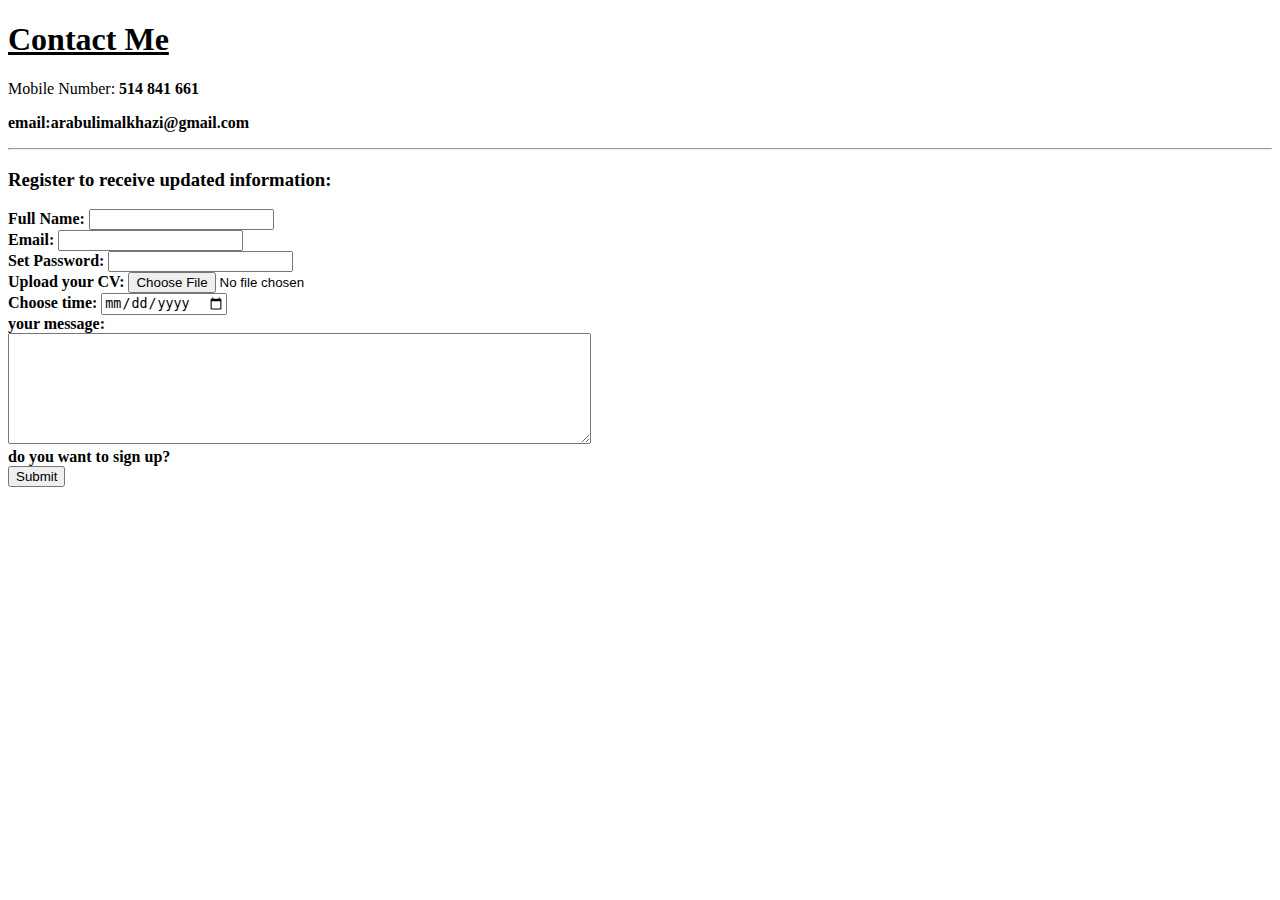
==== contactme.html @ 77a85526 "Add files via upload" ====
<!DOCTYPE html>
<html lang="en" dir="ltr">

<head>
  <meta charset="utf-8">
  <title>Malkhaz arabuli's contact details </title>
</head>

<body>
  <h1>
    <u>Contact Me</u>
  </h1>


  <p>Mobile Number: <b> 514 841 661 <b> </p>
  <p>email:arabulimalkhazi@gmail.com</p>

  <hr>

  <h3>Register to receive updated information:</h3>

  <form action="mailto:arabulimalkhazi@gmail.com" method="post" enctype="text/plain">
    <label>Full Name:</label>
    <input type="text" name="Full Name" value="">
    <br>
    <label>Email:</label>
    <input type="email" name="Email" value="">
    <br>
    <label>Set Password:</label>
    <input type="password" name="Set password" value="">
    <br>
    <label>Upload your CV:</label>
    <input type="file" name="Upload your CV:" value=""> <!-- file input-ი ნიშნავს რაიმის ატვირთვას, მაგალიტად ფაილის -->
    <br>
    <label>Choose time:</label>
    <input type="date" name="Choose time" value="">
    <br>
    <label>your message:</label> <br>
    <textarea name="your message:" rows="7" cols="70"></textarea>
    <br>
    <label>do you want to sign up?</label>
    <sinput type="checkbox" name="do you want to sign up?" value="">
    <br>
    <input type="submit" name="">
  </form>










</body>

</html>
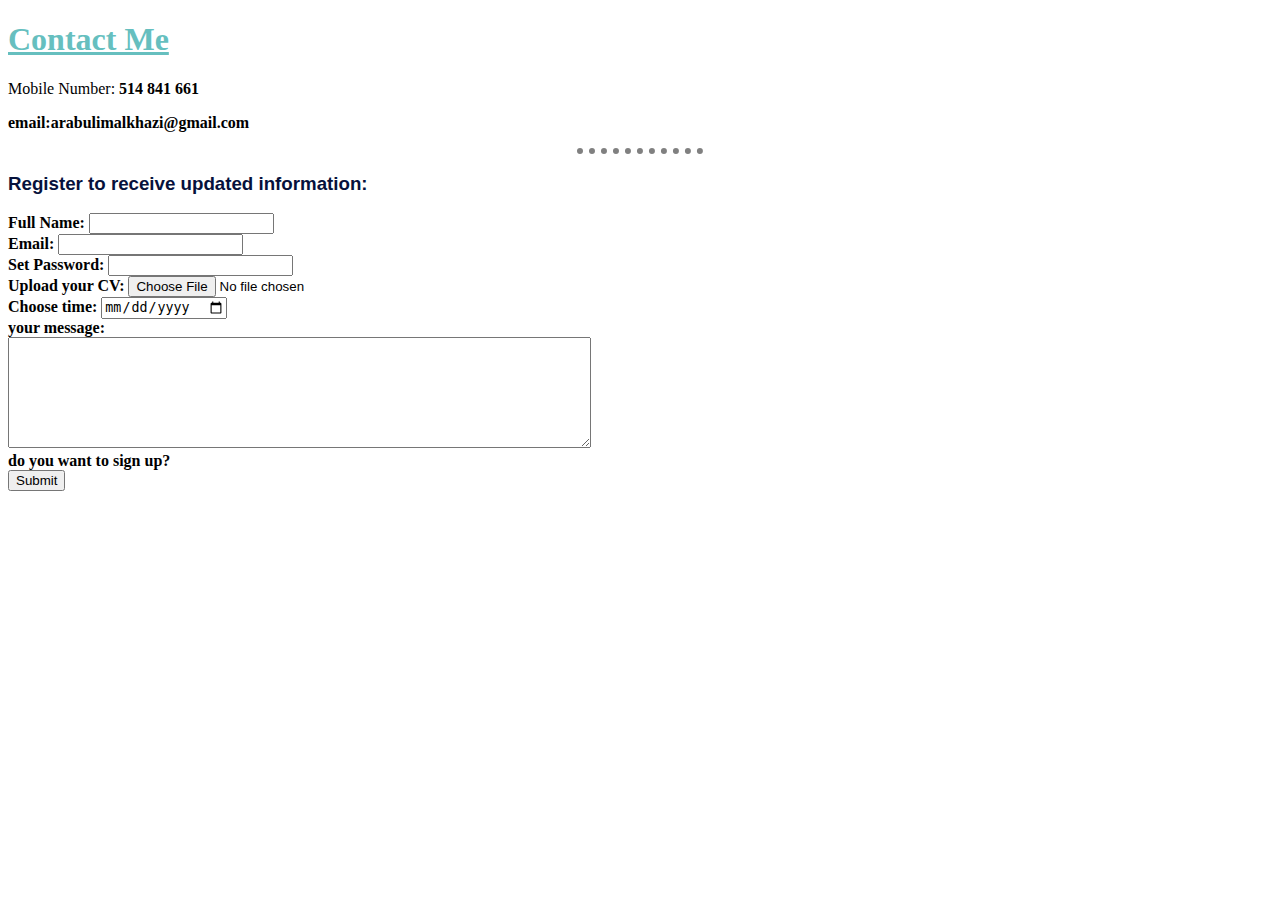
==== commit f3a59f5f: "add styles" ====
--- a/contactme.html
+++ b/contactme.html
@@ -1,58 +1,59 @@
-<!DOCTYPE html>
-<html lang="en" dir="ltr">
-
-<head>
-  <meta charset="utf-8">
-  <title>Malkhaz arabuli's contact details </title>
-</head>
-
-<body>
-  <h1>
-    <u>Contact Me</u>
-  </h1>
-
-
-  <p>Mobile Number: <b> 514 841 661 <b> </p>
-  <p>email:arabulimalkhazi@gmail.com</p>
-
-  <hr>
-
-  <h3>Register to receive updated information:</h3>
-
-  <form action="mailto:arabulimalkhazi@gmail.com" method="post" enctype="text/plain">
-    <label>Full Name:</label>
-    <input type="text" name="Full Name" value="">
-    <br>
-    <label>Email:</label>
-    <input type="email" name="Email" value="">
-    <br>
-    <label>Set Password:</label>
-    <input type="password" name="Set password" value="">
-    <br>
-    <label>Upload your CV:</label>
-    <input type="file" name="Upload your CV:" value=""> <!-- file input-ი ნიშნავს რაიმის ატვირთვას, მაგალიტად ფაილის -->
-    <br>
-    <label>Choose time:</label>
-    <input type="date" name="Choose time" value="">
-    <br>
-    <label>your message:</label> <br>
-    <textarea name="your message:" rows="7" cols="70"></textarea>
-    <br>
-    <label>do you want to sign up?</label>
-    <sinput type="checkbox" name="do you want to sign up?" value="">
-    <br>
-    <input type="submit" name="">
-  </form>
-
-
-
-
-
-
-
-
-
-
-</body>
-
-</html>
+<!DOCTYPE html>
+<html lang="en" dir="ltr">
+
+<head>
+  <meta charset="utf-8">
+  <title>Malkhaz arabuli's contact details </title>
+<link rel="stylesheet" href="css/styles.css">
+</head>
+
+<body>
+  <h1>
+    <u>Contact Me</u>
+  </h1>
+
+
+  <p>Mobile Number: <b> 514 841 661 <b> </p>
+  <p>email:arabulimalkhazi@gmail.com</p>
+
+  <hr>
+
+  <h3>Register to receive updated information:</h3>
+
+  <form action="mailto:arabulimalkhazi@gmail.com" method="post" enctype="text/plain">
+    <label>Full Name:</label>
+    <input type="text" name="Full Name" value="">
+    <br>
+    <label>Email:</label>
+    <input type="email" name="Email" value="">
+    <br>
+    <label>Set Password:</label>
+    <input type="password" name="Set password" value="">
+    <br>
+    <label>Upload your CV:</label>
+    <input type="file" name="Upload your CV:" value=""> <!-- file input-ი ნიშნავს რაიმის ატვირთვას, მაგალიტად ფაილის -->
+    <br>
+    <label>Choose time:</label>
+    <input type="date" name="Choose time" value="">
+    <br>
+    <label>your message:</label> <br>
+    <textarea name="your message:" rows="7" cols="70"></textarea>
+    <br>
+    <label>do you want to sign up?</label>
+    <sinput type="checkbox" name="do you want to sign up?" value="">
+    <br>
+    <input type="submit" name="">
+  </form>
+
+
+
+
+
+
+
+
+
+
+</body>
+
+</html>
--- a/css/styles.css
+++ b/css/styles.css
@@ -0,0 +1,30 @@
+<style >
+body {
+background-color: white;
+}
+hr {
+  border-style:none;
+  border-top-style:dotted;
+  border-color: grey;
+  border-width: 6px;
+  width: 10%;
+}
+img { height: 250px;}
+h1 { color:#66BFBF;
+  font-family: cursive;
+}
+h3 { color:#06113C;
+font-family: sans-serif;
+}
+p {
+  font-family: cursive;
+}
+
+
+/*
+ასე იწერება css-ში კომენტარი. 
+
+*/
+
+
+</style>
